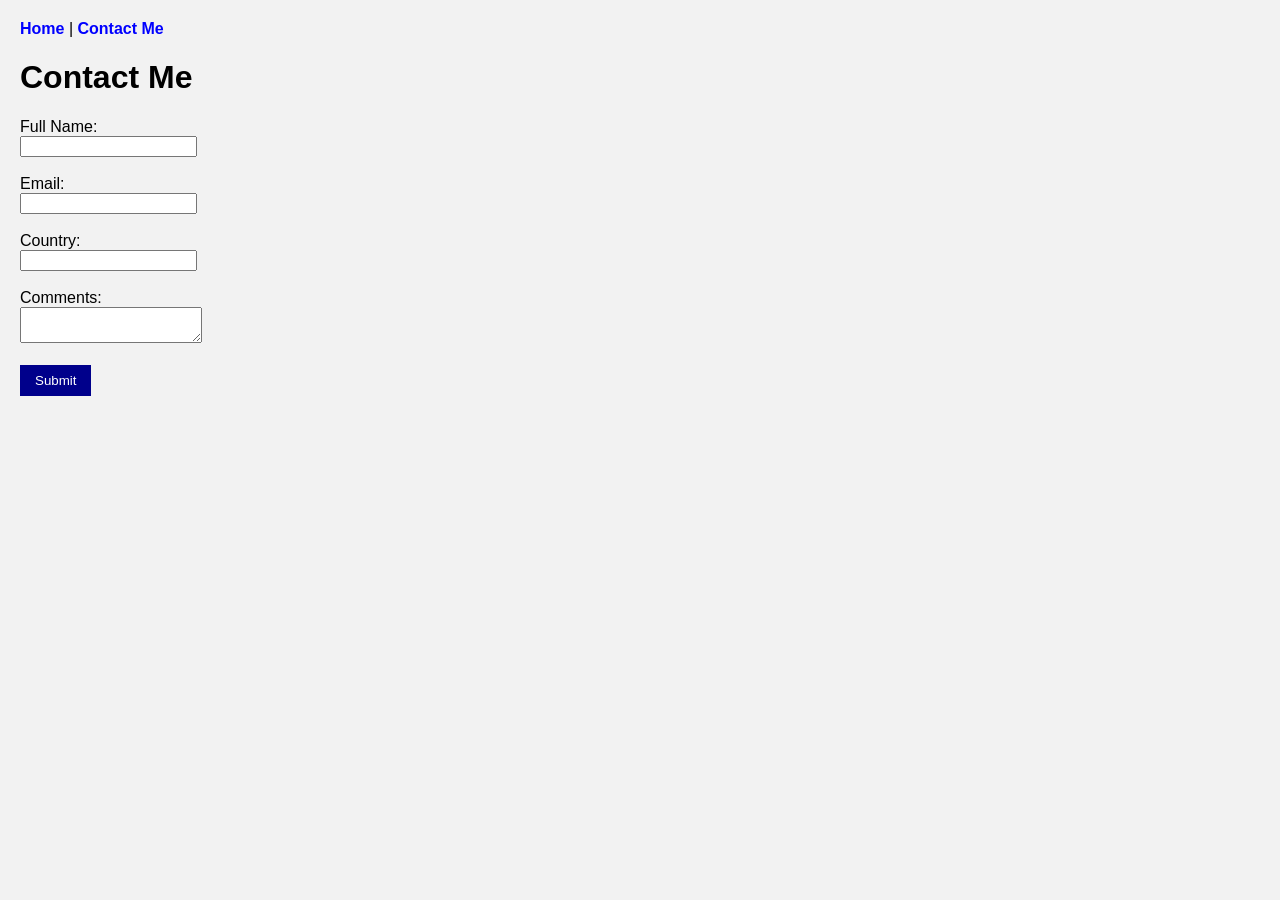
==== contact.html @ 383a5e05 "Add files via upload" ====
<!DOCTYPE html>
<html>

<head>
<title>Contact Me</title>
<link rel="stylesheet" href="style.css">
<script src="script.js"></script>
</head>

<body>

<!-- Navigation Menu -->
<a href="index.html">Home</a> |
<a href="contact.html">Contact Me</a>

<h1>Contact Me</h1>

<form onsubmit="return validateForm()">

<label>Full Name:</label><br>
<input type="text" id="name"><br><br>

<label>Email:</label><br>
<input type="email" id="email"><br><br>

<label>Country:</label><br>
<input type="text" id="country"><br><br>

<label>Comments:</label><br>
<textarea id="comments"></textarea><br><br>

<button type="submit">Submit</button>

</form>

</body>

</html>
---- style.css ----
body{
    font-family: Arial, sans-serif;
    background-color: #f2f2f2;
    margin: 20px;
}

h1{
    color: black;
}

h2{
    color: #333;
}

a{
    text-decoration: none;
    color: blue;
    font-weight: bold;
}

a:hover{
    color: red;
}

table{
    border-collapse: collapse;
    width: 60%;
}

th, td{
    border: 1px solid black;
    padding: 10px;
    text-align: center;
}

th{
    background-color: #dcdcdc;
}

img{
    border: 3px solid black;
    border-radius: 10px;
}

button{
    background-color: darkblue;
    color: white;
    padding: 8px 15px;
    border: none;
    cursor: pointer;
}

button:hover{
    background-color: black;
}
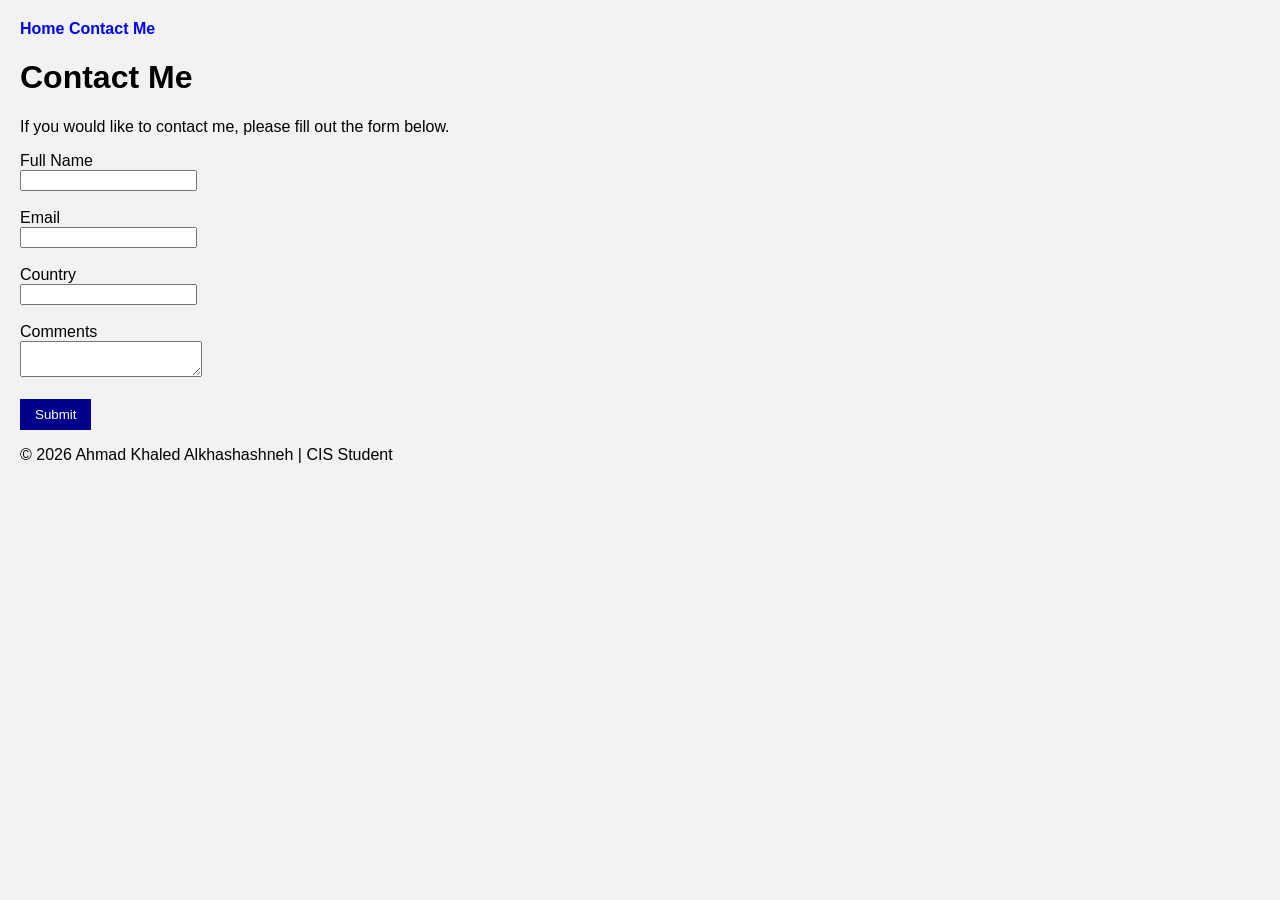
==== commit c914591d: "contact.html" ====
--- a/contact.html
+++ b/contact.html
@@ -9,30 +9,40 @@
 
 <body>
 
-<!-- Navigation Menu -->
-<a href="index.html">Home</a> |
+<div class="container">
+
+<nav>
+<a href="index.html">Home</a>
 <a href="contact.html">Contact Me</a>
+</nav>
 
 <h1>Contact Me</h1>
 
+<p>If you would like to contact me, please fill out the form below.</p>
+
 <form onsubmit="return validateForm()">
 
-<label>Full Name:</label><br>
+<label>Full Name</label><br>
 <input type="text" id="name"><br><br>
 
-<label>Email:</label><br>
+<label>Email</label><br>
 <input type="email" id="email"><br><br>
 
-<label>Country:</label><br>
+<label>Country</label><br>
 <input type="text" id="country"><br><br>
 
-<label>Comments:</label><br>
+<label>Comments</label><br>
 <textarea id="comments"></textarea><br><br>
 
 <button type="submit">Submit</button>
 
 </form>
 
+<footer>
+<p>© 2026 Ahmad Khaled Alkhashashneh | CIS Student</p>
+</footer>
+
+</div>
+
 </body>
-
-</html>+</html>
